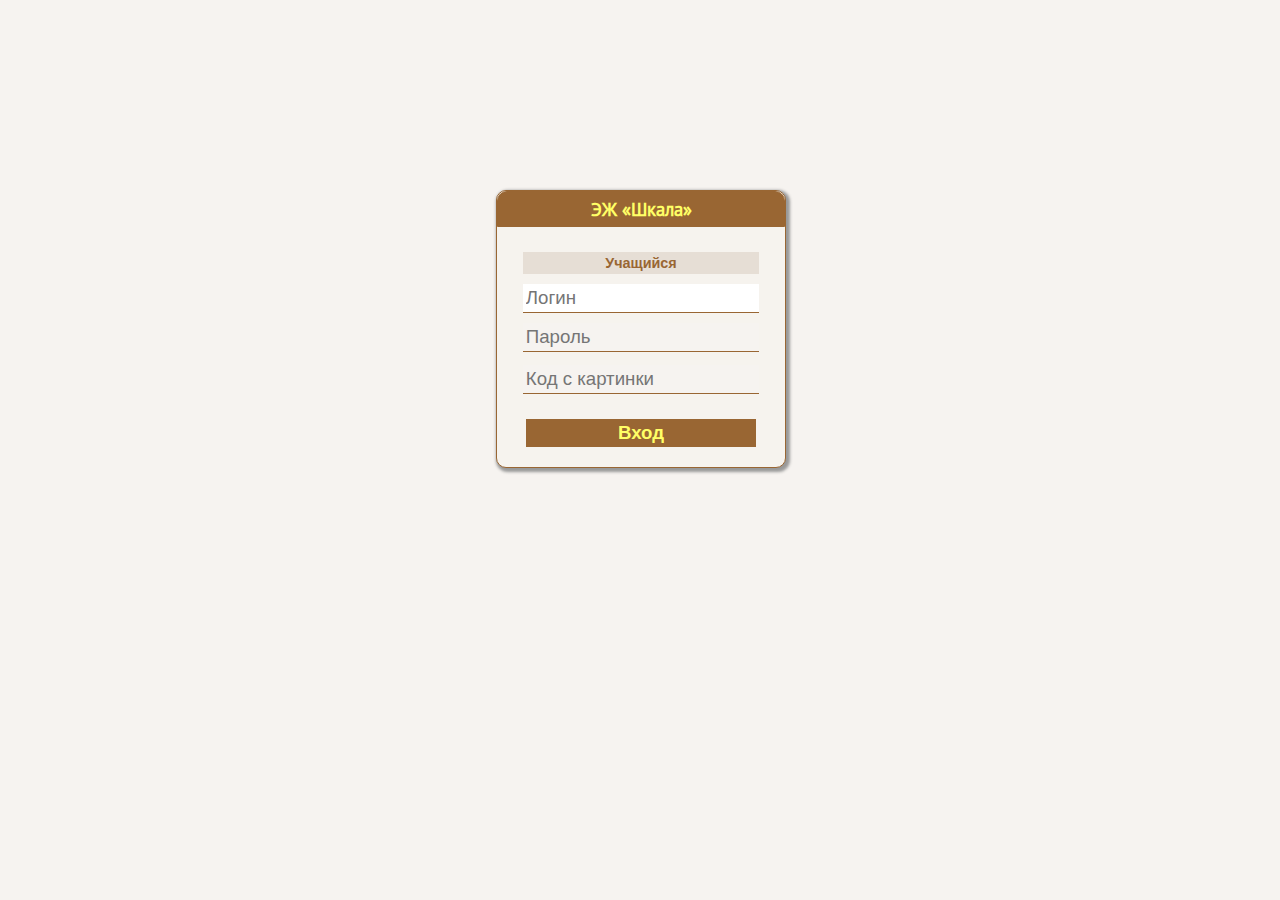
==== www/index.html @ 95f7caf7 "Текущая работа" ====
<!--
      ЭЛЕКТРОННЫЙ ЖУРНАЛ «ШКАЛА»
      Copyright © 2019, А.М.Гольдин. Modified BSD License
-->

<!DOCTYPE html>
<html lang="ru">
<head>
<meta http-equiv="Content-Type" content="text/html; charset=utf-8">
<meta name="viewport" content="width=device-width, initial-scale=1.0">
<meta name="robots" content="noindex, nofollow">
<meta http-equiv="Cache-Control" content="no-cache">
<link rel="stylesheet" type="text/css" href="static/style.css">
<link rel="stylesheet" type="text/css" href="static/register.css">
<link rel="icon" type="image/x-icon" href="favicon.ico">
<title>ЭЖ «Шкала»</title>
</head>
<body>
<div id="content"></div>
<footer>
<a href="https://scole.goldin.su/?manual" target="_blank">Помощь</a> &bull;
</footer>

<script>"use strict";
const requires = [
   "ini", "info", "classes", "subjects", "users", "admins", "reglib",
   "register", "absent", "distrib", "groups", "export", "stat", "userlog",
   "notes", "docs", "subgroup", "achsheet", "journal", "parcodes",
   "header", "login"
];
for (let scrName of requires) {
   let script = document.createElement("script");
   script.src = `js/${scrName}.js`;
   script.async = false;
   document.body.appendChild(script);
}
</script>
</body>
</html>
---- www/static/style.css ----
/**
 *   ГЛАВНАЯ ТАБЛИЦА СТИЛЕЙ ЭЛЕКТРОННОГО ЖУРНАЛА «ШКАЛА»
 *   Copyright © 2019, А.М.Гольдин. Modified BSD License
 */

@font-face {
   font-family:fnt; src:url("ptsans.otf");}
body {
   background:#f6f3f0; font:12pt fnt, sans-serif;
   margin:0px; padding:0px;}
a {
   color:#963; text-decoration:none;}
a:hover {
   text-decoration:underline;}
h1, h2, h3 {
   color:#963; text-align:center; margin:12pt 0px 6pt;
}
h3 {
   font-size:1.1em;}
h3:first-child {
   margin-top:0px;}
select {
   -webkit-appearance: none; -moz-appearance: none;
   -ms-appearance: none; appearance: none;}
button {
   font-size: 100%;}
   
/* ОКНА С ФОРМОЙ АВТОРИЗАЦИИ, ФОРМОЙ СМЕНЫ ПАРОЛЯ И ИНФОРМАЦИОННЫМ СООБЩЕНИЕМ
   ----------------------------------------------------- */
article, output, div#chPwdWin {
   display: none; width:18em; position:absolute; top:30%; left:50%;
   margin-top:-5em; margin-left:-9em; padding:0px; border:1px solid #963;
   border-radius:10px; box-shadow: 2px 2px 3px 2px #999;
   text-align:center; background:#f6f3ee;}
output {
   position:fixed; top:40%; z-index:99999;}
article h1, article input, article button, output button, article div,
div#chPwdWin h1, div#chPwdWin input, div#chPwdWin button {
   font-size:14pt;}
article h1, div#chPwdWin h1 {
   background:#963; color:#ff6; margin:0px 0px 20px; padding:5px;
   border:1px solid #963; border-radius:10px 10px 0px 0px;
   font-weight:bold;}
article div, div#chPwdWin div#chPwdWarn {
   font-size:12pt; color:red; text-align:center;
   margin-bottom:20px; display:none;}
output div {
   font-size:14pt; text-align:center; margin:20px 5px 0px;}
article input, article button, output button,
div#chPwdWin input, div#chPwdWin button {
   display:inline-block; width:80%; margin:5px 0px; padding:3px;}
article input, div#chPwdWin input {
   background:#f6f3f0; border:none; border-bottom:1px solid #963;}
article input:focus, div#chPwdWin input:focus {
   background:#fff; outline:none;}
article input#uCateg, article input#uCateg:focus {
   background:#e6ded5; caret-color:#e6ded5; text-align:center; font-size:0.9em;
   font-weight:bold; color:#963; border:none; padding:3px; cursor:pointer;}
article button, output button, div#chPwdWin button {
   background:#963; color:#ff6; border:none;
   margin:20px 0px; font-weight:bold; cursor: pointer;}
article img {
   display:block; margin:5px auto -2px;}

/* ХИДЕР (ЗАГОЛОВОЧНАЯ СТРОКА И МЕНЮ)
   ----------------------------------------------------- */
header, nav {
   position:fixed; width:100%; height:22pt; left:0px; top:0px;
   z-index:99998; background:#963; color:#ff6; font-size:14pt;
   padding:2pt 6pt 0px; text-align:right;
}
header span {
   padding:0px 3pt;}
header span#progName {
   position:absolute; left:10px; top:2pt; font-weight:bold;}
header span#chPwd, header a {
   text-decoration:none; color:#ff6;}
header a {
   padding-right:10px;}
header select {
   background:#963; color:#ff6; font-size:12pt; border:none; padding-top:0px;}
nav {
   top:22pt; background:#b0844d; text-align:center;}
nav ul {
   margin:0px; padding:0px;}
nav li {
   list-style:none; display:inline; padding:3pt 12pt 0px;}
nav li.sel {
   background:#f6f3ee; color:#963; font-weight:bold;
   box-shadow:inset 0px 2px 0px 0px #b0844d; border-bottom:5pt solid #f6f3ee;
   border-radius:5px 5px 0px 0px;}
header span#chPwd:hover, header a:hover, header select:hover, nav li:hover {
   cursor:pointer;}
header img {
   height:14pt; position:fixed; top:5px; left:5px; display:none;}
header img:hover {
   cursor:pointer;}
   
/* ФУТЕР
   ----------------------------------------------------- */
footer {
   position:fixed; width:100%; left:0px; bottom:0px;
   z-index:99997; background:#963; color:#ff6; font-size:11pt;
   padding:2pt 2px; text-align:center; display:none;
}
footer a {
   color:#ff6; text-decoration:none}
footer a:hover {
   text-decoration:underline}

/* СОДЕРЖАТЕЛЬНЫЕ БЛОКИ СТРАНИЦЫ: ОБЩИЕ СТИЛИ
   ----------------------------------------------------- */
section {
   display:none; position:absolute; width:100%; left:0px; top:70pt;
   text-align:center; padding-bottom:60px;}
section button {
   background:#963; color:#ff6; border:none; cursor: pointer;
   margin:20px 0px; padding:3px 10px; font-weight:bold;
   border-radius:3px;}
section input, section select {
   font-size:1em; padding:3px; border:1px solid #b0844d; border-radius:3px;}

/* БЛОКИ РАБОТЫ С ПОЛЬЗОВАТЕЛЯМИ И АДМИНИСТРАТОРАМИ
   ----------------------------------------------------- */
section#users p {
   margin:5px 0px 3px; color:gray;}
section#users input {
   display:block; width:15em; max-width:98%; margin:3pt auto;}
section#users input#loadUsFile {
   display:none;}
section#users input#usFindCateg, section#users input#newUcateg {
   caret-color:#fff; cursor:pointer;}
section#users select {
   margin:3pt auto; background:white;}
section#users button {
   display:block; margin:3pt auto;}
section#users button#addUser, section#users button#importUser {
   background:none; font-weight:normal; color:#963;}
section#users button#importUser {
   display:inline;}
section#users button#addUser:hover {
   text-decoration:underline; color:#b0844d;}
section#users div#findUser {
   max-width:98%;}
section#users div#findUser input,
section#users div#findUser select,
section#users div#findUser button {
   display:inline-block;}
section#users div#findUser input#usFindCateg {
   width:6em;}
section#users table, section#admins table {
   margin:10px auto; background:white; border-collapse:collapse;
   border:1px solid #963;}
section#users th, section#users td, section#admins td {
   border:1px solid #963; padding:2px 5px; text-align:left;}
section#users th {
   text-align:center; color:#963;}
section#users td.un {
   text-align:center;}
section#users tr.blk td {
   color:gray;}
section#users  td[title="Редактировать"],
section#users  td[title="Назначить администратором"],
section#admins td[title="Удалить из администраторов"],
section#users  td[title="Заблокировать"],
section#users  tr.blk td[title="Разблокировать"] {
   color:#963; cursor:pointer; text-align:center;}
section#users  td[title="Является администратором"] {
   color:red; font-weight:bold; text-align:center;}
}
   
/* БЛОК РАБОТЫ СО СПИСКОМ КЛАССОВ
   ----------------------------------------------------- */
section#classes select {
   margin:3pt; background:white;}
section#classes div {
   display:inline-block; max-width:98%; text-align:left;}
section#classes span {
   display:inline-block; margin:3px; padding:3px;
   width:3.2em; background:#e6ded5;}
section#classes span div {
   display:inline; margin-right:3px;}
section#classes span div:hover {
   cursor:pointer;}

/* БЛОК РАБОТЫ СО СПИСКОМ ПРЕДМЕТОВ
   ----------------------------------------------------- */
section#subjects div {
   display:inline-block; max-width:98%; text-align:left;}
section#subjects span, section#subjects input {
   display:block; margin:3px auto; padding:3px;
   width:25em; max-width:98%; background:#e6ded5;}
section#subjects input {
   background:#fff; max-width:95%;}
section#subjects input:first-of-type {
   margin-top:30px;}
section#subjects input.sbEd {
   width:90%; margin:auto;}
section#subjects span div {
   display:inline-block; width:1.5em; margin-right:3px; color:#963;}
section#subjects span div:hover {
   cursor:pointer;}
section#subjects span div.noCur:hover {
   cursor:default;}
   
/* БЛОК РАСПРЕДЕЛЕНИЯ ПЕДАГОГИЧЕСКОЙ НАГРУЗКИ
   ----------------------------------------------------- */
section#distrib table {
   margin:auto;}
section#distrib td:first-child {
   font-weight:bold; padding-right:10px;}
section#distrib select {
   background:#f6f3f0; border:none; cursor:pointer;}
section#distrib select#distSelTeach,
section#distrib select#distSelSubj,
section#distrib select#distSelClass {
   background:#e6ded5; border:1px solid #963; margin:3px;}
section#distrib table#teachLoad {
   border-collapse:collapse; margin-top:10px;}
section#distrib table#teachLoad td {
   border:1px solid #963; padding:5px;}
section#distrib table#teachLoad td:first-child {
   font-weight:normal; text-align:left; padding-right:3px;}
section#distrib table#teachLoad td:nth-child(3) {
   cursor:pointer;}
   
/* МОБИЛЬНАЯ ВЕРСИЯ
   ----------------------------------------------------- */
@media (max-width: 960px) {
   /* Хидер и меню ............................. */
   header img {
      display:block;}
   span#progName {
      display:none;}
   nav {
      display:none;}
   nav ul {
      position:fixed; left:0px; top:22pt; width:100%;}
   nav li {
      display:block; padding:3px; background:#b0844d;}
   nav li.sel {
      box-shadow:none; border:none; border-radius:0px;
      background:#b0844d; color:#ff6;   }
   section {
      top:48pt;}
}
---- www/static/register.css ----
/**  
 *   ЭЛЕКТРОННЫЙ ЖУРНАЛ «ШКАЛА»: СТИЛИ СТРАНИЦ С ОТМЕТКАМИ И ТЕМАМИ УРОКОВ
 *   Copyright © 2019, А.М.Гольдин. Modified BSD License
 */

#register {
   margin-top:-25px;}
#register div {
   margin:5px 2px; display:inline-block;}
#register select {
   margin:2px;}
   
/* ФИЛЬТР ДНЕЙ НЕДЕЛИ
   ----------------------------------------------------- */
div#regFilter {
   width:12em; text-align:center;}
div#regFilter span {
   display:inline-block; width:1.5em; padding-bottom:2px; color:#963;
   border:1px solid #963; border-radius:3px; cursor:pointer;}

/* ОТМЕТКИ
   ----------------------------------------------------- */
div#regGrades {
   width:calc(100% - 430px); overflow-x:auto;}

/* ТЕМЫ УРОКОВ
   ----------------------------------------------------- */
div#regTopics {
   width:400px; max-height:calc(100vh - 150px); overflow-y:auto;}
   
/* МОБИЛЬНАЯ ВЕРСИЯ
   ----------------------------------------------------- */
@media (max-width: 960px) {
   #register div {
      display:block;}
   div#regFilter {
      display:inline-block;}
   div#regGrades, div#regTopics {
      width:98%; margin:5px auto;}
   div#regTopics {
      max-height:600px;}
   
}
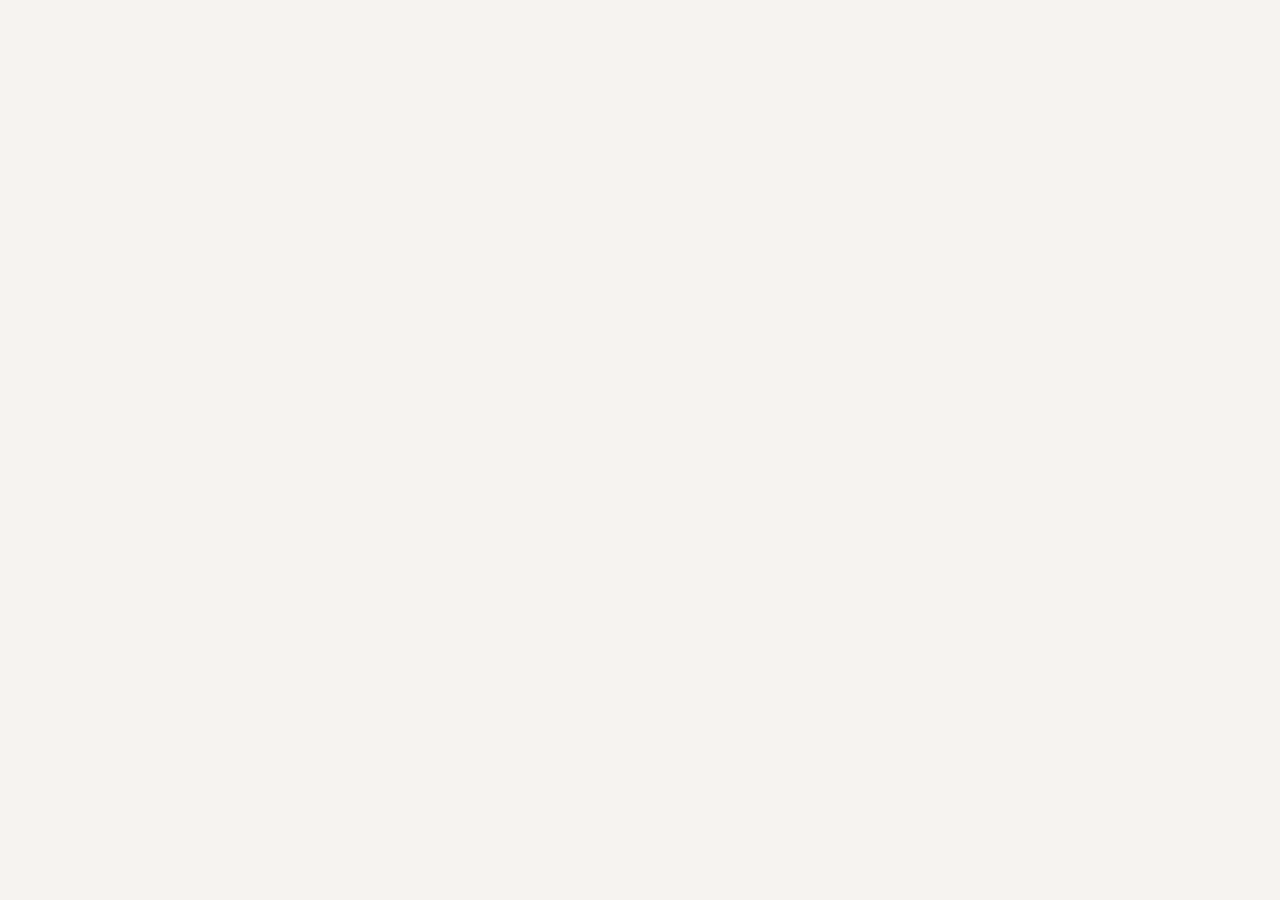
==== commit ffce5fc6: "Текущая работа" ====
--- a/www/index.html
+++ b/www/index.html
@@ -12,28 +12,16 @@
 <meta http-equiv="Cache-Control" content="no-cache">
 <link rel="stylesheet" type="text/css" href="static/style.css">
 <link rel="stylesheet" type="text/css" href="static/register.css">
+<link rel="stylesheet" type="text/css" href="static/journal.css">
 <link rel="icon" type="image/x-icon" href="favicon.ico">
 <title>ЭЖ «Шкала»</title>
 </head>
 <body>
 <div id="content"></div>
 <footer>
-<a href="https://scole.goldin.su/?manual" target="_blank">Помощь</a> &bull;
+<a href="https://scole.ru/manual/" target="_blank">Помощь</a> &bull;
 </footer>
-
-<script>"use strict";
-const requires = [
-   "ini", "info", "classes", "subjects", "users", "admins", "reglib",
-   "register", "absent", "distrib", "groups", "export", "stat", "userlog",
-   "notes", "docs", "subgroup", "achsheet", "journal", "parcodes",
-   "header", "login"
-];
-for (let scrName of requires) {
-   let script = document.createElement("script");
-   script.src = `js/${scrName}.js`;
-   script.async = false;
-   document.body.appendChild(script);
-}
-</script>
+<script>if (!String.prototype.padStart) location.assign("/browsers.html");</script>
+<script src="/js/ini.js"></script><script src="/js/login.js"></script>
 </body>
 </html>
--- a/www/static/style.css
+++ b/www/static/style.css
@@ -13,8 +13,7 @@
 a:hover {
    text-decoration:underline;}
 h1, h2, h3 {
-   color:#963; text-align:center; margin:12pt 0px 6pt;
-}
+   color:#963; text-align:center; margin:12pt 0px 6pt;}
 h3 {
    font-size:1.1em;}
 h3:first-child {
@@ -46,6 +45,12 @@
    margin-bottom:20px; display:none;}
 output div {
    font-size:14pt; text-align:center; margin:20px 5px 0px;}
+output table {
+   margin:auto; border-collapse:collapse;}
+output td, output th {
+   font-size:12pt; text-align:center; border:1px solid #963; padding:2px 10px;}
+output td:first-child {
+   font-weight:bold;}
 article input, article button, output button,
 div#chPwdWin input, div#chPwdWin button {
    display:inline-block; width:80%; margin:5px 0px; padding:3px;}
@@ -118,7 +123,8 @@
    margin:20px 0px; padding:3px 10px; font-weight:bold;
    border-radius:3px;}
 section input, section select {
-   font-size:1em; padding:3px; border:1px solid #b0844d; border-radius:3px;}
+   font-size:1em; padding:3px; margin:3px;
+   border:1px solid #b0844d; border-radius:3px;}
 
 /* БЛОКИ РАБОТЫ С ПОЛЬЗОВАТЕЛЯМИ И АДМИНИСТРАТОРАМИ
    ----------------------------------------------------- */
@@ -167,10 +173,9 @@
    color:#963; cursor:pointer; text-align:center;}
 section#users  td[title="Является администратором"] {
    color:red; font-weight:bold; text-align:center;}
-}
-   
-/* БЛОК РАБОТЫ СО СПИСКОМ КЛАССОВ
-   ----------------------------------------------------- */
+   
+/* БЛОКИ РАБОТЫ СО СПИСКОМ КЛАССОВ, СПИСКОМ ПОДГРУПП, КОДАМИ ДЛЯ РОДИТЕЛЕЙ
+   ----------------------------------------------------------------------- */
 section#classes select {
    margin:3pt; background:white;}
 section#classes div {
@@ -178,10 +183,27 @@
 section#classes span {
    display:inline-block; margin:3px; padding:3px;
    width:3.2em; background:#e6ded5;}
-section#classes span div {
+section#subgroup div#subGrList div {
+   padding:3px; width:8em; margin:3px auto;
+   background:#e6ded5; text-align:left;}
+section#classes span div,
+section#subgroup div#subGrList div div {
    display:inline; margin-right:3px;}
-section#classes span div:hover {
-   cursor:pointer;}
+section#classes span div:hover,
+section#subgroup div#subGrList div div:hover {
+   cursor:pointer;}
+section#subgroup table, section#parcodes table {
+   border-collapse:collapse; border:1px solid #963;
+   margin:auto; margin-top:10px;}
+section#parcodes table {
+   margin-bottom:20px;}
+section#subgroup table td {
+   border:1px solid #963; padding:3px; color:#963;
+   min-width: 2em; cursor:pointer;}
+section#parcodes table td, section#parcodes table th {
+   border:1px solid #963; padding:3px 10px;}
+section#subgroup table td:first-child, section#parcodes table td:first-child {
+   text-align:left; cursor:default; color:black;}
 
 /* БЛОК РАБОТЫ СО СПИСКОМ ПРЕДМЕТОВ
    ----------------------------------------------------- */
@@ -213,7 +235,8 @@
    background:#f6f3f0; border:none; cursor:pointer;}
 section#distrib select#distSelTeach,
 section#distrib select#distSelSubj,
-section#distrib select#distSelClass {
+section#distrib select#distSelClass,
+section#distrib select#distSelClassPredv {
    background:#e6ded5; border:1px solid #963; margin:3px;}
 section#distrib table#teachLoad {
    border-collapse:collapse; margin-top:10px;}
@@ -223,6 +246,48 @@
    font-weight:normal; text-align:left; padding-right:3px;}
 section#distrib table#teachLoad td:nth-child(3) {
    cursor:pointer;}
+   
+/* БЛОК РАБОТЫ С ДОКУМЕНТАМИ О ПРИЧИНАХ ПРОПУСКА УРОКОВ
+   ---------------------------------------------------- */
+section#docs table {
+   border-collapse:collapse; margin:10px auto;}
+section#docs table th, section#docs table td {
+   border:1px solid #963; padding:5px;}
+section#docs table td:nth-child(2), section#docs table td:nth-child(4) {
+   text-align:left;}
+section#docs table td:first-child {
+   cursor:pointer;}
+section#docs h3 {
+   margin:15px 0px 5px;}
+   
+/* БЛОК ОТОБРАЖЕНИЯ ПОСЕЩАЕМОСТИ
+   ---------------------------------------------------- */
+section#absent table {
+   border-collapse:collapse; margin:10px auto; border:2px solid #963;}
+section#absent table th, section#absent table td {
+   border:1px solid #963; padding:5px; text-align:center;}
+section#absent table tr:nth-child(even) {
+   background:#edeae7;}
+section#absent table td:nth-child(odd) {
+   color:#090;}
+section#absent table td:first-child {
+   text-align:left; color:black;}
+section#absent table td:first-child,
+section#absent table tr:first-child th,
+section#absent table tr:nth-child(2) th:nth-child(even),
+section#absent table td:nth-child(odd) {
+   border-right-width: 2px;}
+section#absent table tr.bold td {
+   border-top-width: 2px; font-weight:bold;}
+section#absent table tr:nth-child(2) th,
+section#absent table tr:first-child th:first-child {
+   border-bottom-width: 2px;}
+section#absent h3 {
+   margin:15px 0px 5px;}
+   
+section#absent table#noRespect,
+section#absent table#noRespect td:nth-child(n) {
+   border-width:1px;}
    
 /* МОБИЛЬНАЯ ВЕРСИЯ
    ----------------------------------------------------- */
--- a/www/static/register.css
+++ b/www/static/register.css
@@ -4,40 +4,90 @@
  */
 
 #register {
-   margin-top:-25px;}
+   margin-top:-25px; padding-bottom:0px;}
 #register div {
    margin:5px 2px; display:inline-block;}
 #register select {
    margin:2px;}
+#register img {
+   margin-top:100px;}
    
-/* ФИЛЬТР ДНЕЙ НЕДЕЛИ
-   ----------------------------------------------------- */
-div#regFilter {
-   width:12em; text-align:center;}
-div#regFilter span {
-   display:inline-block; width:1.5em; padding-bottom:2px; color:#963;
-   border:1px solid #963; border-radius:3px; cursor:pointer;}
-
 /* ОТМЕТКИ
    ----------------------------------------------------- */
 div#regGrades {
-   width:calc(100% - 430px); overflow-x:auto;}
+   width:calc(100% - 430px); text-align:left; position:relative;
+   margin-bottom:50px;}
+div#regGrades div {
+   width:calc(100% - 10em - 10px); margin-top:0px; margin-left:calc(10em + 5px);
+   overflow-x:auto; text-align:left; white-space:nowrap;}
+div#regGrades table {
+   display:inline-block; border-collapse:collapse;
+   border-top:2px solid #963; border-bottom:2px solid #963;}
+div#regGrades table td {
+   width:42px; text-align:center; padding:2px; white-space:nowrap;
+   border:1px solid #963; border-left:none;}
+div#regGrades table tr:nth-child(even) {
+   background:#edeae7;}
+div#regGrades table.grIt td {
+   background:#e6ded5; font-weight:bold;}
+div#regGrades table tr:first-child td {
+   color:#963;}
+div#regGrades table tr:first-child td:hover {
+   cursor:pointer;}
+div#regGrades > table {
+   position:absolute; top:0px; left:0px;}
+div#regGrades > table td {
+   text-align:left; border-left:1px solid #963; width:10em; max-width:10em;
+   white-space:nowrap; overflow: hidden; text-overflow:ellipsis;}
+div#regGrades table tr:nth-child(2) td {
+   font-weight:bold; color:gray; border-bottom-width:2px}
+div#regGrades input {
+   width:38px; height:calc(100% - 4px); border:none; border-radius:0px;
+   margin:0px; padding:0px; font-family:fnt; text-align:center; outline:none;}
 
 /* ТЕМЫ УРОКОВ
    ----------------------------------------------------- */
 div#regTopics {
-   width:400px; max-height:calc(100vh - 150px); overflow-y:auto;}
+   width:400px; vertical-align:top;
+   height:calc(100vh - 150px);}
+div#regNewTopic {
+   display:block; margin:0px; height:150px;}
+div#regNewTopic h3 {
+   font-size:12pt; margin-bottom:0px;}
+div#regNewTopic textarea {
+   display:block; width:calc(100% - 10px); height:55px; font-size:11pt;
+   resize:none; margin:3px; padding:2px; overflow:auto;
+   border:1px solid #963; border-radius:3px;}
+div#regNewTopic input[type=text] {
+   display:block; width:calc(100% - 10px); font-size:11pt;
+   margin:0px 3px 3px 3px; padding:2px;
+   border:1px solid #963; border-radius:3px;}
+div#regNewTopic input[type=number] {
+   width:2em; font-size:11pt; margin:0px 10px 0px 0px;}
+div#regNewTopic button {
+   margin:0px;}
+div#regJustTopics {
+   display:block; margin: 5px 0px 0px; padding:3px;
+   border:1px solid #963; border-radius:3px; background:white;
+   height:calc(100% - 155px); overflow-y:auto;}
+div#regJustTopics p {
+   font-size:11pt; text-align:left; margin:0px 0px 5px 3em;
+   text-indent:-3em;
+   -webkit-hyphens:auto; -moz-hyphens:auto; -ms-hyphens:auto; hiphens:auto;}
+div#regJustTopics p span {
+   color:gray;}
+div#regJustTopics p b {
+   color:#963;}
+div#regJustTopics p b:hover {
+   text-decoration:underline; cursor:pointer;}
    
 /* МОБИЛЬНАЯ ВЕРСИЯ
    ----------------------------------------------------- */
 @media (max-width: 960px) {
    #register div {
       display:block;}
-   div#regFilter {
-      display:inline-block;}
    div#regGrades, div#regTopics {
       width:98%; margin:5px auto;}
    div#regTopics {
-      max-height:600px;}
-   
+      height:800px;}   
 }--- a/www/static/journal.css
+++ b/www/static/journal.css
@@ -0,0 +1,33 @@
+/**  
+ *   ЭЛЕКТРОННЫЙ ЖУРНАЛ «ШКАЛА»: СТИЛИ СТРАНИЦ ИНТЕРФЕЙСА УЧАЩЕГОСЯ
+ *   Copyright © 2019, А.М.Гольдин. Modified BSD License
+ */
+
+#journal {
+   margin-top:-25px; padding-bottom:0px;}
+#journal div {
+   margin:5px 2px; display:inline-block;}
+#journal select {
+   display:none; margin:2px auto 10px;}
+#journal img {
+   margin-top:100px;}
+   
+/* ТЕМЫ, Д/З, ОТМЕТКИ, ВЕСА ОТМЕТОК
+   ----------------------------------------------------- */
+#journal table {
+   width:100%; border-collapse:collapse; border:1px solid #963;
+   margin-bottom:100px;}
+#journal table th, #journal table td {
+   padding:2px 5px; border:1px solid #963;}
+#journal table td:nth-child(3), #journal table td:nth-child(4) {
+   text-align:left;}
+#journal table tr.it {
+   background:#e6ded5; font-weight:bold;}
+#journal table tr.it td:nth-child(2) { /* вес итоговой отметки не показываем */
+   color:#e6ded5;}
+
+/* МОБИЛЬНАЯ ВЕРСИЯ
+   ----------------------------------------------------- */
+@media (max-width: 960px) {
+   
+}